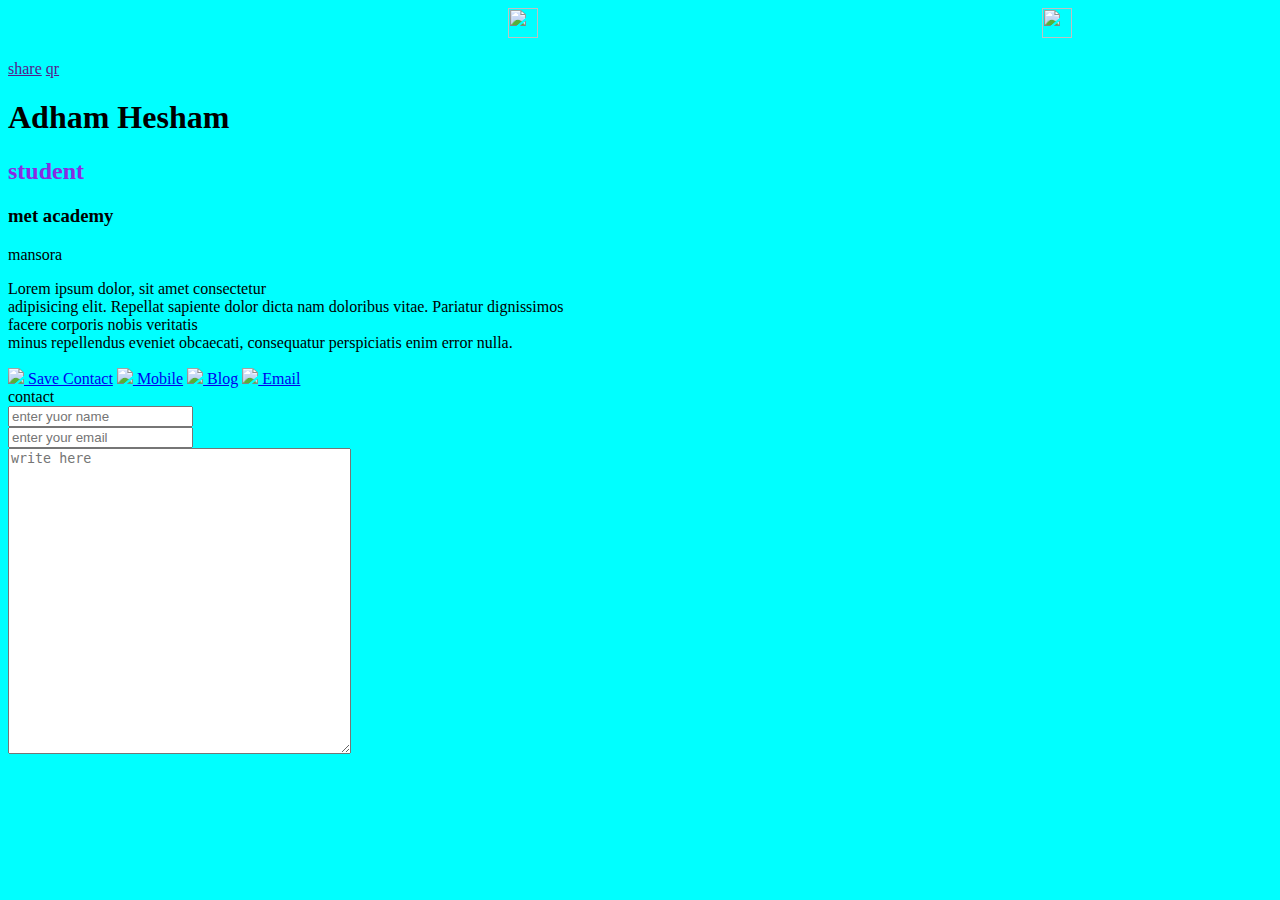
==== course.html @ 1a6f83d0 "initial commit" ====
<!DOCTYPE html>
<html>

<head>
    <meta charset="UTF-8">
    <title>Document</title>
    <style>
        .head-sec img {
            margin-left: auto;
            padding-left: 500px;
            width: 30px;
            height: 30px;
        }

        .img img {
            max-width: 200px;
            max-height: 200px;
            border-radius: 5px;
        }
    </style>
</head>

<body style="background-color: aqua;">
    <section>
        <section class="head-sec">
            <a href="#"><img src="https://img.icons8.com/?size=100&id=98959&format=png&color=ffffff" /></a>
            <a href="#"><img src="https://img.icons8.com/?size=100&id=7911&format=png&color=ffffff" /></a>
        </section>
        <section class="img">
            <img src="C:\Users\adham\OneDrive\سطح المكتب\IMG_20230320_232323.jpg" alt="">
        </section>

        <a href="">share</a>
        <a href="">qr</a>
    </section>

    <section>
        <h1>Adham Hesham</h1>
        <h2 style="color: blueviolet;">student</h2>
        <h3>met academy</h3>
        <p>mansora</p>

    </section>
    <section>
        <p>Lorem ipsum dolor, sit amet consectetur<br> adipisicing elit. Repellat sapiente dolor dicta nam doloribus
            vitae.
            Pariatur dignissimos <br>facere corporis nobis veritatis<br> minus repellendus eveniet obcaecati,
            consequatur
            perspiciatis enim error nulla.</p>
    </section>
    <a href="#"><img src="https://img.icons8.com/material-outlined/24/ffffff/save-close.png" /> Save Contact</a>
    <a href="#"><img src="https://img.icons8.com/material-outlined/24/ffffff/phone.png" /> Mobile</a>
    <a href="#"><img src="https://img.icons8.com/material-outlined/24/ffffff/globe.png" /> Blog</a>
    <a href="#"><img src="https://img.icons8.com/material-outlined/24/ffffff/email.png" /> Email</a>
    <section>
        contact
        <div>
            <form action="" method="post">
                <input type="text" name="name" placeholder="enter yuor name"><br>
                <input type="email" name="email" placeholder="enter your email"><br>
                <textarea cols="40" rows="20" placeholder="write here"></textarea>
            </form>
        </div>
    </section>

</body>

</html>
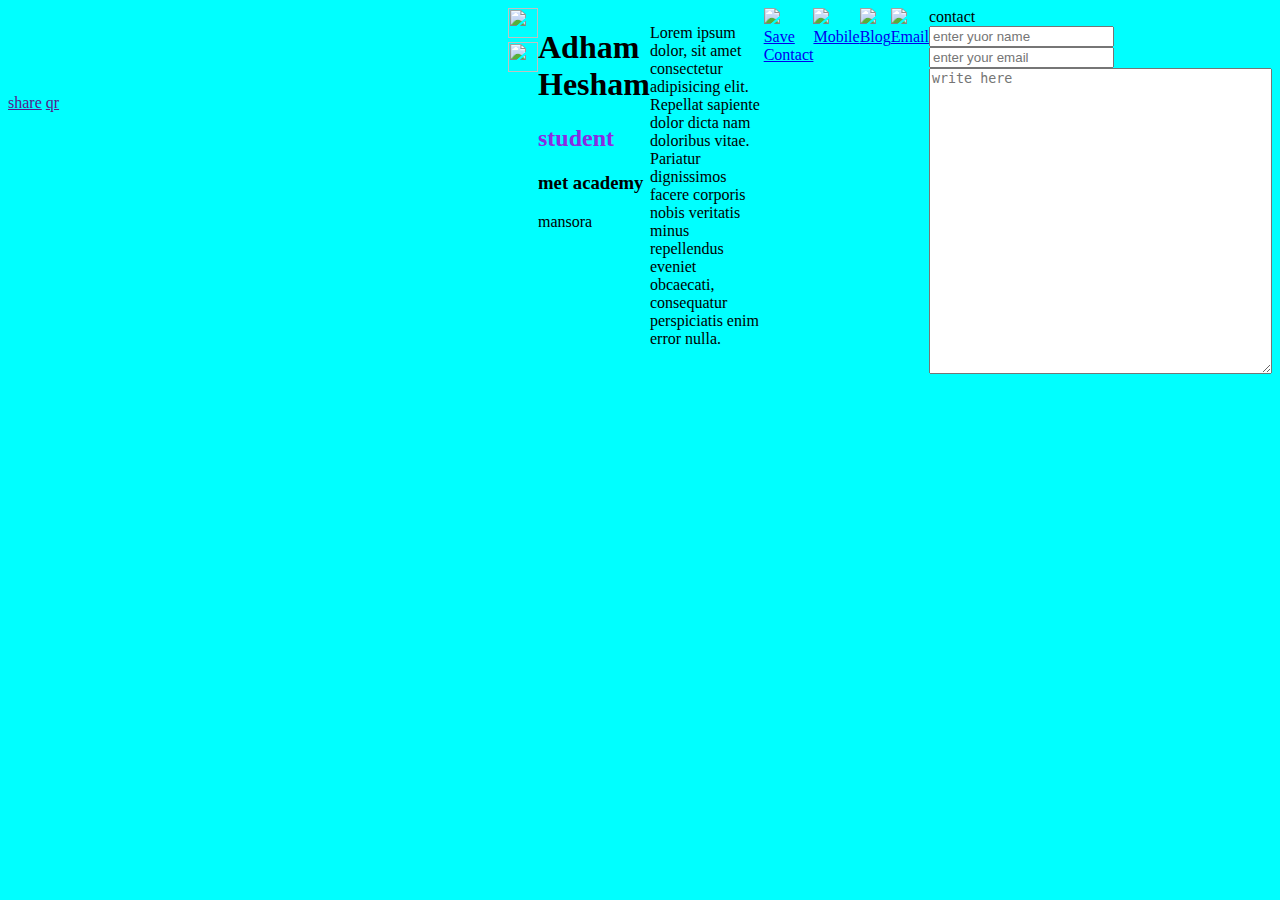
==== commit b371b6f4: "center" ====
--- a/course.html
+++ b/course.html
@@ -4,65 +4,53 @@
 <head>
     <meta charset="UTF-8">
     <title>Document</title>
-    <style>
-        .head-sec img {
-            margin-left: auto;
-            padding-left: 500px;
-            width: 30px;
-            height: 30px;
-        }
-
-        .img img {
-            max-width: 200px;
-            max-height: 200px;
-            border-radius: 5px;
-        }
-    </style>
+    <link rel="stylesheet" type="text/css" href="course.css">
 </head>
 
-<body style="background-color: aqua;">
-    <section>
-        <section class="head-sec">
-            <a href="#"><img src="https://img.icons8.com/?size=100&id=98959&format=png&color=ffffff" /></a>
-            <a href="#"><img src="https://img.icons8.com/?size=100&id=7911&format=png&color=ffffff" /></a>
-        </section>
-        <section class="img">
-            <img src="C:\Users\adham\OneDrive\سطح المكتب\IMG_20230320_232323.jpg" alt="">
+<body class="body">
+    <div class="contaner">
+        <section>
+            <section class="head-sec">
+                <a href="#"><img src="https://img.icons8.com/?size=100&id=98959&format=png&color=ffffff" /></a>
+                <a href="#"><img src="https://img.icons8.com/?size=100&id=7911&format=png&color=ffffff" /></a>
+            </section>
+            <section class="img">
+                <img src="C:\Users\adham\OneDrive\سطح المكتب\IMG_20230320_232323.jpg" alt="">
+            </section>
+
+            <a href="">share</a>
+            <a href="">qr</a>
         </section>
 
-        <a href="">share</a>
-        <a href="">qr</a>
-    </section>
+        <section>
+            <h1>Adham Hesham</h1>
+            <h2 style="color: blueviolet;">student</h2>
+            <h3>met academy</h3>
+            <p>mansora</p>
 
-    <section>
-        <h1>Adham Hesham</h1>
-        <h2 style="color: blueviolet;">student</h2>
-        <h3>met academy</h3>
-        <p>mansora</p>
-
-    </section>
-    <section>
-        <p>Lorem ipsum dolor, sit amet consectetur<br> adipisicing elit. Repellat sapiente dolor dicta nam doloribus
-            vitae.
-            Pariatur dignissimos <br>facere corporis nobis veritatis<br> minus repellendus eveniet obcaecati,
-            consequatur
-            perspiciatis enim error nulla.</p>
-    </section>
-    <a href="#"><img src="https://img.icons8.com/material-outlined/24/ffffff/save-close.png" /> Save Contact</a>
-    <a href="#"><img src="https://img.icons8.com/material-outlined/24/ffffff/phone.png" /> Mobile</a>
-    <a href="#"><img src="https://img.icons8.com/material-outlined/24/ffffff/globe.png" /> Blog</a>
-    <a href="#"><img src="https://img.icons8.com/material-outlined/24/ffffff/email.png" /> Email</a>
-    <section>
-        contact
-        <div>
-            <form action="" method="post">
-                <input type="text" name="name" placeholder="enter yuor name"><br>
-                <input type="email" name="email" placeholder="enter your email"><br>
-                <textarea cols="40" rows="20" placeholder="write here"></textarea>
-            </form>
-        </div>
-    </section>
-
+        </section>
+        <section>
+            <p>Lorem ipsum dolor, sit amet consectetur<br> adipisicing elit. Repellat sapiente dolor dicta nam doloribus
+                vitae.
+                Pariatur dignissimos <br>facere corporis nobis veritatis<br> minus repellendus eveniet obcaecati,
+                consequatur
+                perspiciatis enim error nulla.</p>
+        </section>
+        <a href="#"><img src="https://img.icons8.com/material-outlined/24/ffffff/save-close.png" /> Save Contact</a>
+        <a href="#"><img src="https://img.icons8.com/material-outlined/24/ffffff/phone.png" /> Mobile</a>
+        <a href="#"><img src="https://img.icons8.com/material-outlined/24/ffffff/globe.png" /> Blog</a>
+        <a href="#"><img src="https://img.icons8.com/material-outlined/24/ffffff/email.png" /> Email</a>
+        <section>
+            contact
+            <div>
+                <form action="" method="post">
+                    <input type="text" name="name" placeholder="enter yuor name"><br>
+                    <input type="email" name="email" placeholder="enter your email"><br>
+                    <textarea cols="40" rows="20" placeholder="write here"></textarea>
+                </form>
+            </div>
+        </section>
+    </div>
 </body>
 
 </html>--- a/course.css
+++ b/course.css
@@ -0,0 +1,29 @@
+.body {
+    background-color: aqua;
+}
+
+.contaner {
+    display: flex;
+    justify-content: center;
+
+
+}
+
+.head-sec img {
+    margin-left: auto;
+    padding-left: 500px;
+    width: 30px;
+    height: 30px;
+}
+
+.img img {
+    max-width: 200px;
+    max-height: 200px;
+    border-radius: 5px;
+}
+
+@media only screen and (max-width: 600px) {
+    .body {
+        background-color: red;
+    }
+}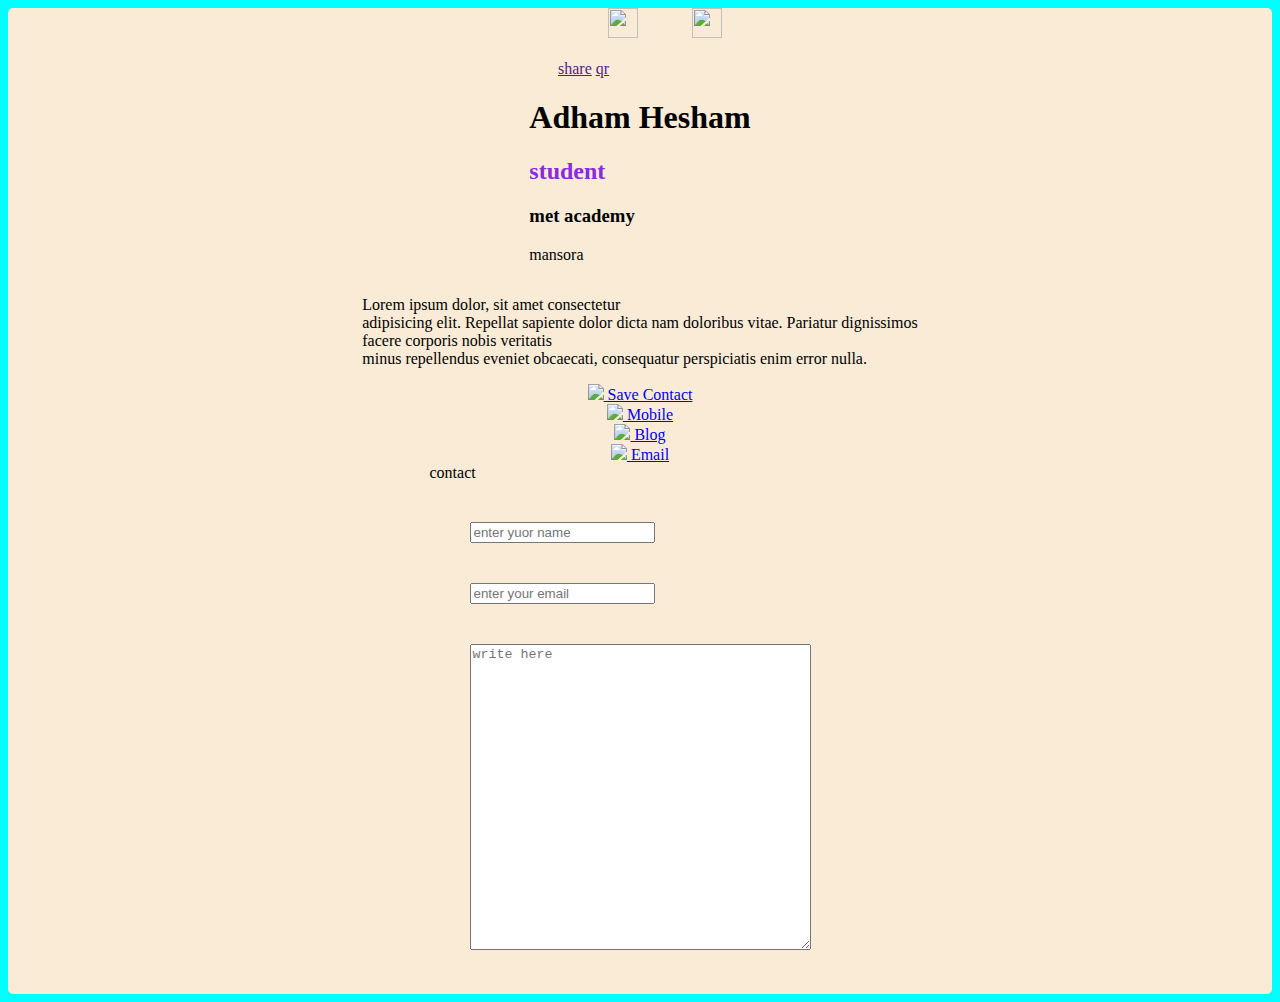
==== commit 77ba24ef: "bettercenter" ====
--- a/course.html
+++ b/course.html
@@ -9,6 +9,7 @@
 
 <body class="body">
     <div class="contaner">
+
         <section>
             <section class="head-sec">
                 <a href="#"><img src="https://img.icons8.com/?size=100&id=98959&format=png&color=ffffff" /></a>
@@ -43,10 +44,10 @@
         <section>
             contact
             <div>
-                <form action="" method="post">
-                    <input type="text" name="name" placeholder="enter yuor name"><br>
-                    <input type="email" name="email" placeholder="enter your email"><br>
-                    <textarea cols="40" rows="20" placeholder="write here"></textarea>
+                <form class="form" method="post">
+                    <input class="form1" type="text" name="name" placeholder="enter yuor name"><br>
+                    <input class="form2" type="email" name="email" placeholder="enter your email"><br>
+                    <textarea class="form3" cols="40" rows="20" placeholder="write here"></textarea>
                 </form>
             </div>
         </section>
--- a/course.css
+++ b/course.css
@@ -3,15 +3,16 @@
 }
 
 .contaner {
+    background-color: antiquewhite;
+    border-radius: 5px;
     display: flex;
-    justify-content: center;
-
-
+    flex-direction: column;
+    align-items: center;
 }
 
 .head-sec img {
     margin-left: auto;
-    padding-left: 500px;
+    padding-left: 50px;
     width: 30px;
     height: 30px;
 }
@@ -26,4 +27,24 @@
     .body {
         background-color: red;
     }
+}
+
+.form {
+    margin: 20px;
+
+}
+
+.form1 {
+    margin: 20px;
+
+}
+
+.form2 {
+    margin: 20px;
+
+}
+
+.form3 {
+    margin: 20px;
+
 }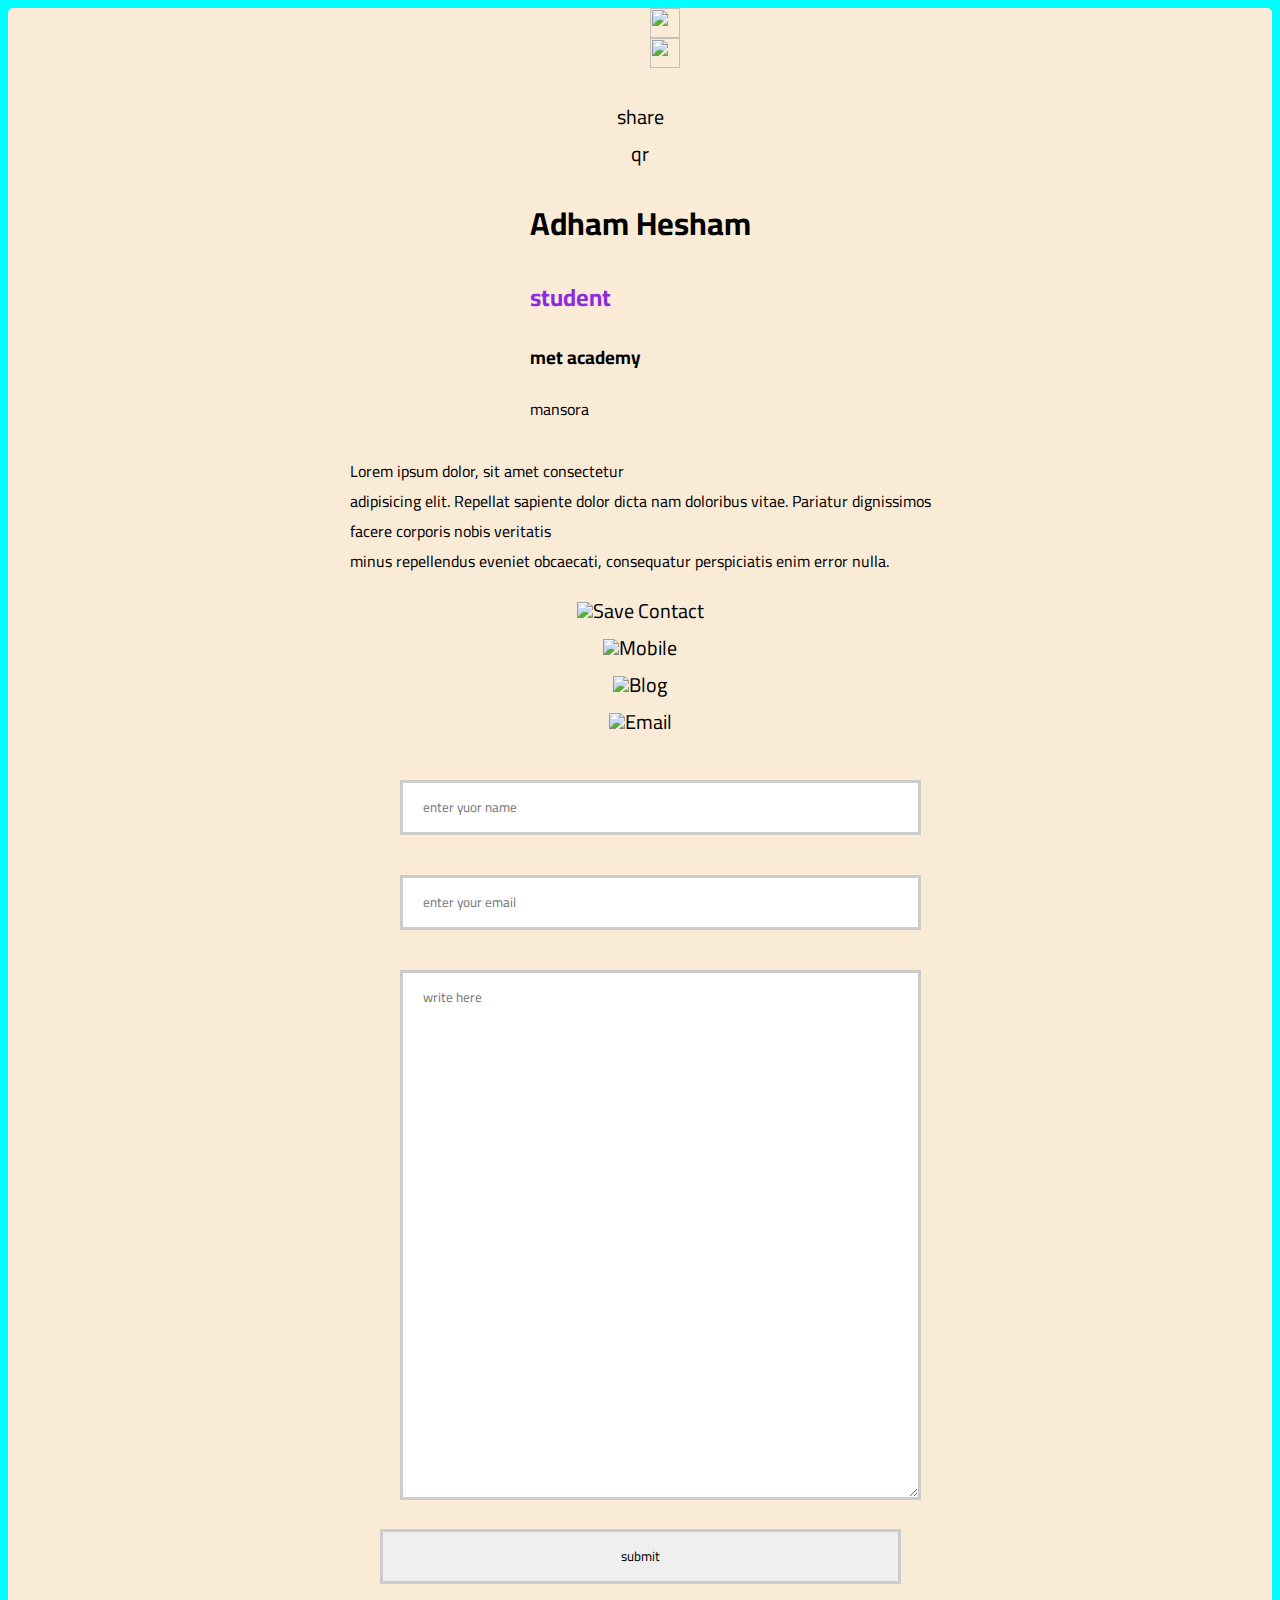
==== commit 16b1a0a3: "fontwork" ====
--- a/course.html
+++ b/course.html
@@ -4,6 +4,11 @@
 <head>
     <meta charset="UTF-8">
     <title>Document</title>
+    <link rel="preconnect" href="https://fonts.googleapis.com">
+    <link rel="preconnect" href="https://fonts.gstatic.com" crossorigin>
+    <link
+        href="https://fonts.googleapis.com/css2?family=Cairo:wght@200..1000&family=Roboto:ital,wght@0,100;0,300;0,400;0,500;0,700;0,900;1,100;1,300;1,400;1,500;1,700;1,900&display=swap"
+        rel="stylesheet">
     <link rel="stylesheet" type="text/css" href="course.css">
 </head>
 
@@ -37,17 +42,20 @@
                 consequatur
                 perspiciatis enim error nulla.</p>
         </section>
-        <a href="#"><img src="https://img.icons8.com/material-outlined/24/ffffff/save-close.png" /> Save Contact</a>
-        <a href="#"><img src="https://img.icons8.com/material-outlined/24/ffffff/phone.png" /> Mobile</a>
-        <a href="#"><img src="https://img.icons8.com/material-outlined/24/ffffff/globe.png" /> Blog</a>
-        <a href="#"><img src="https://img.icons8.com/material-outlined/24/ffffff/email.png" /> Email</a>
+        <section class="Contact">
+            <a href="#"><img src="https://img.icons8.com/material-outlined/24/ffffff/save-close.png" /> Save Contact</a>
+            <a href="#"><img src="https://img.icons8.com/material-outlined/24/ffffff/phone.png" /> Mobile</a>
+            <a href="#"><img src="https://img.icons8.com/material-outlined/24/ffffff/globe.png" /> Blog</a>
+            <a href="#"><img src="https://img.icons8.com/material-outlined/24/ffffff/email.png" /> Email</a>
+        </section>
         <section>
-            contact
+
             <div>
                 <form class="form" method="post">
                     <input class="form1" type="text" name="name" placeholder="enter yuor name"><br>
                     <input class="form2" type="email" name="email" placeholder="enter your email"><br>
                     <textarea class="form3" cols="40" rows="20" placeholder="write here"></textarea>
+                    <input type="submit" value="submit">
                 </form>
             </div>
         </section>
--- a/course.css
+++ b/course.css
@@ -8,6 +8,7 @@
     display: flex;
     flex-direction: column;
     align-items: center;
+    font-family: "Cairo"
 }
 
 .head-sec img {
@@ -47,4 +48,44 @@
 .form3 {
     margin: 20px;
 
+}
+
+input,
+textarea {
+    font-family: cairo;
+    width: 100%;
+    padding: 12px 20px;
+    box-sizing: border-box;
+    border: 3px solid #ccc;
+    transition: border 0.5s;
+}
+
+input:active {
+    border-color: black;
+
+}
+
+textarea:active {
+
+    background-color: black;
+
+
+}
+
+a {
+    display: flex;
+    align-items: center;
+    justify-content: center;
+    text-decoration: none;
+    color: #000;
+    font-weight: 400px;
+    font-size: 20px;
+}
+
+.contact img {
+    padding: 20px;
+    max-height: 30px;
+    background-color: #059669;
+    margin-left: 4px;
+
 }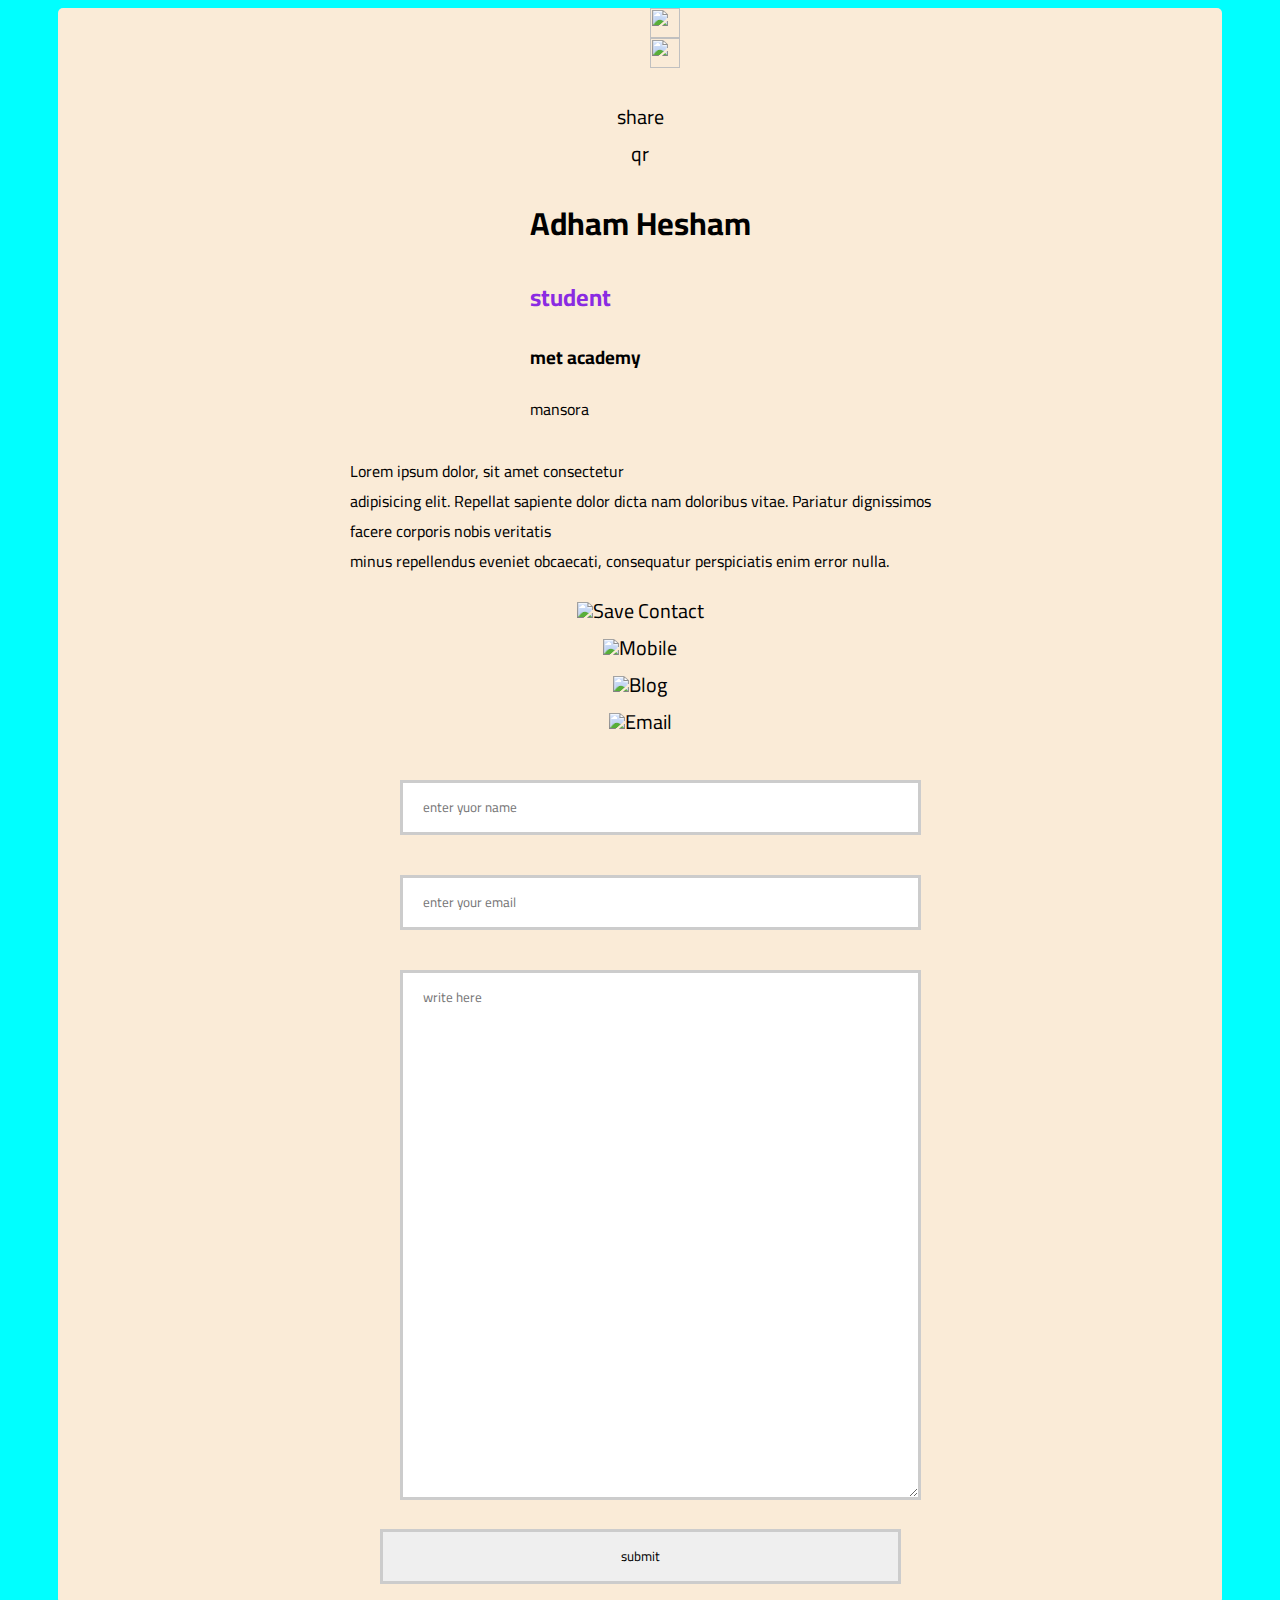
==== commit aea03de1: "bootstrap" ====
--- a/course.html
+++ b/course.html
@@ -9,10 +9,13 @@
     <link
         href="https://fonts.googleapis.com/css2?family=Cairo:wght@200..1000&family=Roboto:ital,wght@0,100;0,300;0,400;0,500;0,700;0,900;1,100;1,300;1,400;1,500;1,700;1,900&display=swap"
         rel="stylesheet">
+    <link href="https://cdn.jsdelivr.net/npm/bootstrap@5.0.2/dist/css/bootstrap.min.css" rel="stylesheet"
+        integrity="sha384-EVSTQN3/azprG1Anm3QDgpJLIm9Nao0Yz1ztcQTwFspd3yD65VohhpuuCOmLASjC" crossorigin="anonymous">
     <link rel="stylesheet" type="text/css" href="course.css">
 </head>
 
 <body class="body">
+    <div class="bg-success p-3"></div>
     <div class="contaner">
 
         <section>
--- a/course.css
+++ b/course.css
@@ -3,7 +3,10 @@
 }
 
 .contaner {
+
     background-color: antiquewhite;
+    margin-left: 50px;
+    margin-right: 50px;
     border-radius: 5px;
     display: flex;
     flex-direction: column;
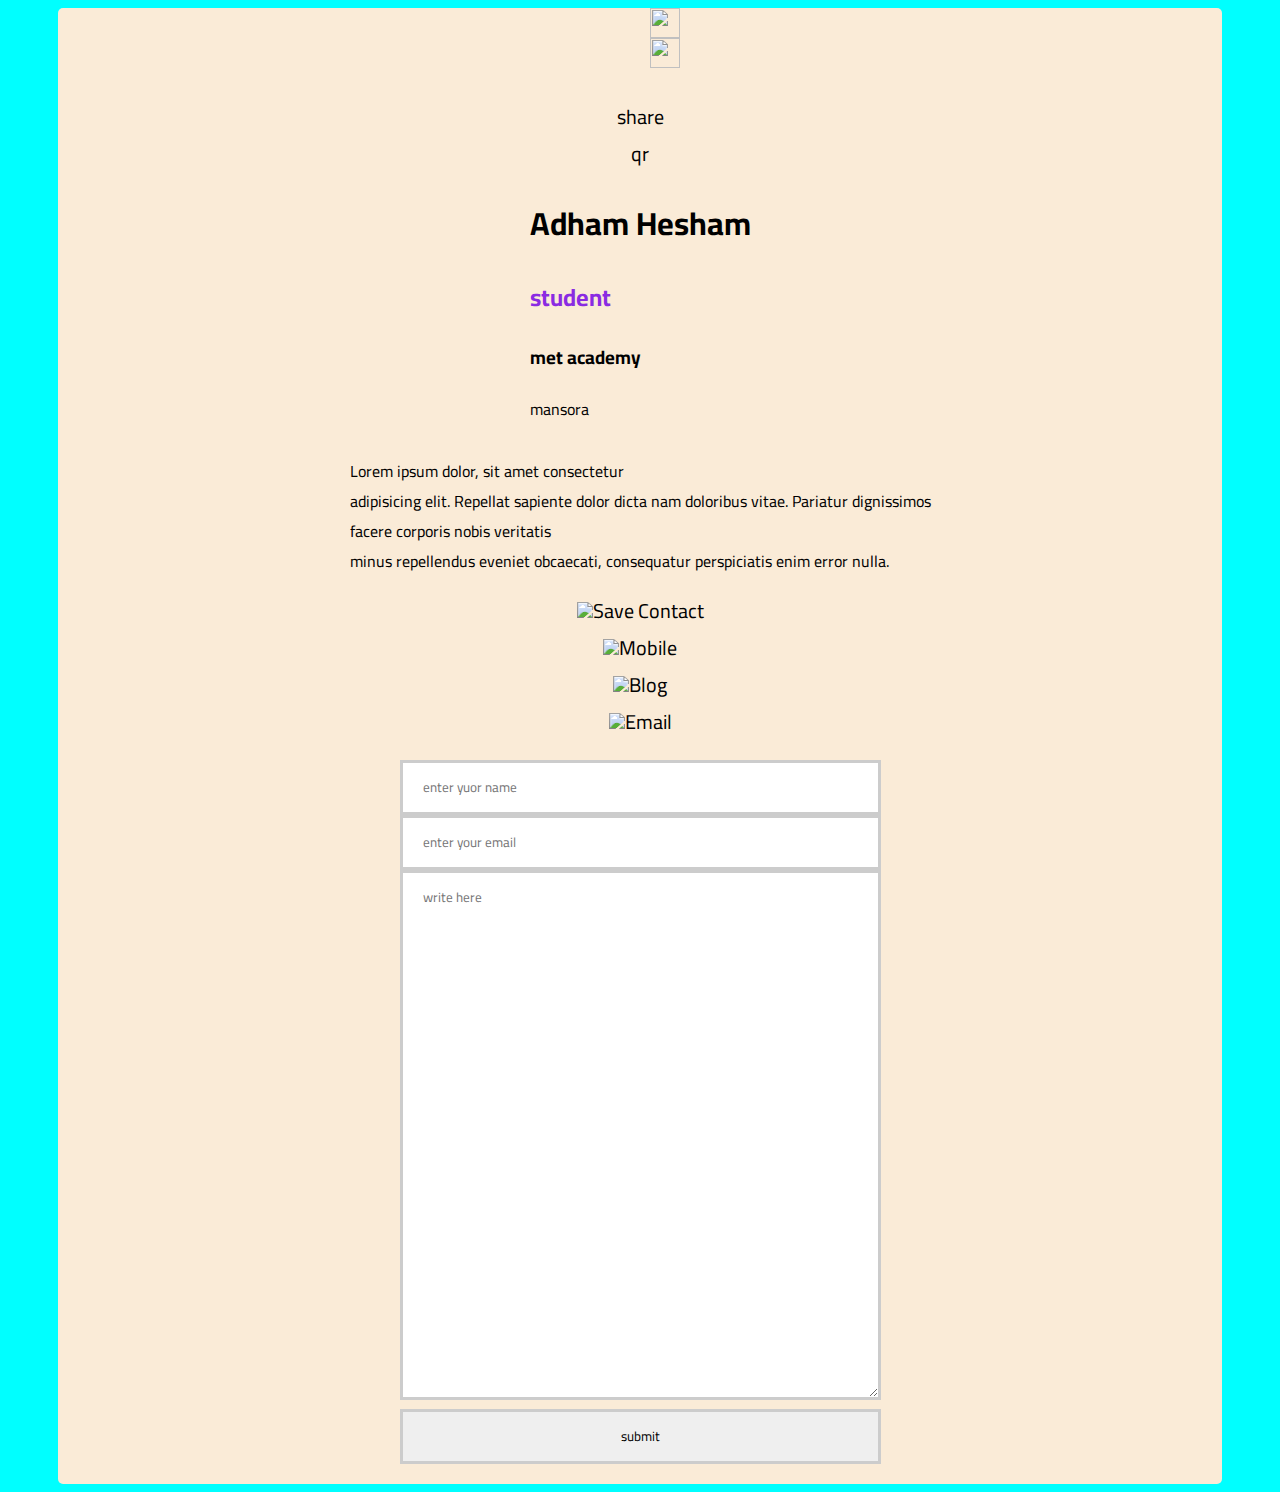
==== commit f1c38304: "bootsrap2" ====
--- a/course.html
+++ b/course.html
@@ -46,18 +46,22 @@
                 perspiciatis enim error nulla.</p>
         </section>
         <section class="Contact">
-            <a href="#"><img src="https://img.icons8.com/material-outlined/24/ffffff/save-close.png" /> Save Contact</a>
-            <a href="#"><img src="https://img.icons8.com/material-outlined/24/ffffff/phone.png" /> Mobile</a>
-            <a href="#"><img src="https://img.icons8.com/material-outlined/24/ffffff/globe.png" /> Blog</a>
-            <a href="#"><img src="https://img.icons8.com/material-outlined/24/ffffff/email.png" /> Email</a>
+            <a href="#"><img class="btn btn-primary"
+                    src="https://img.icons8.com/material-outlined/24/ffffff/save-close.png" /> Save Contact</a>
+            <a href="#"><img class="btn btn-primary "
+                    src="https://img.icons8.com/material-outlined/24/ffffff/phone.png" /> Mobile</a>
+            <a href="#"><img class="btn btn-primary"
+                    src="https://img.icons8.com/material-outlined/24/ffffff/globe.png" /> Blog</a>
+            <a href="#"><img class="btn btn-primary"
+                    src="https://img.icons8.com/material-outlined/24/ffffff/email.png" /> Email</a>
         </section>
         <section>
 
-            <div>
+            <div class="mb-3 bt-3">
                 <form class="form" method="post">
-                    <input class="form1" type="text" name="name" placeholder="enter yuor name"><br>
-                    <input class="form2" type="email" name="email" placeholder="enter your email"><br>
-                    <textarea class="form3" cols="40" rows="20" placeholder="write here"></textarea>
+                    <input class="form-control" type="text" name="name" placeholder="enter yuor name"><br>
+                    <input class="form-control" type="email" name="email" placeholder="enter your email"><br>
+                    <textarea class="form-control" cols="40" rows="20" placeholder="write here"></textarea>
                     <input type="submit" value="submit">
                 </form>
             </div>
--- a/course.css
+++ b/course.css
@@ -86,9 +86,11 @@
 }
 
 .contact img {
+    display: flex;
+    flex-direction: row;
     padding: 20px;
     max-height: 30px;
     background-color: #059669;
-    margin-left: 4px;
+    margin: 20px;
 
 }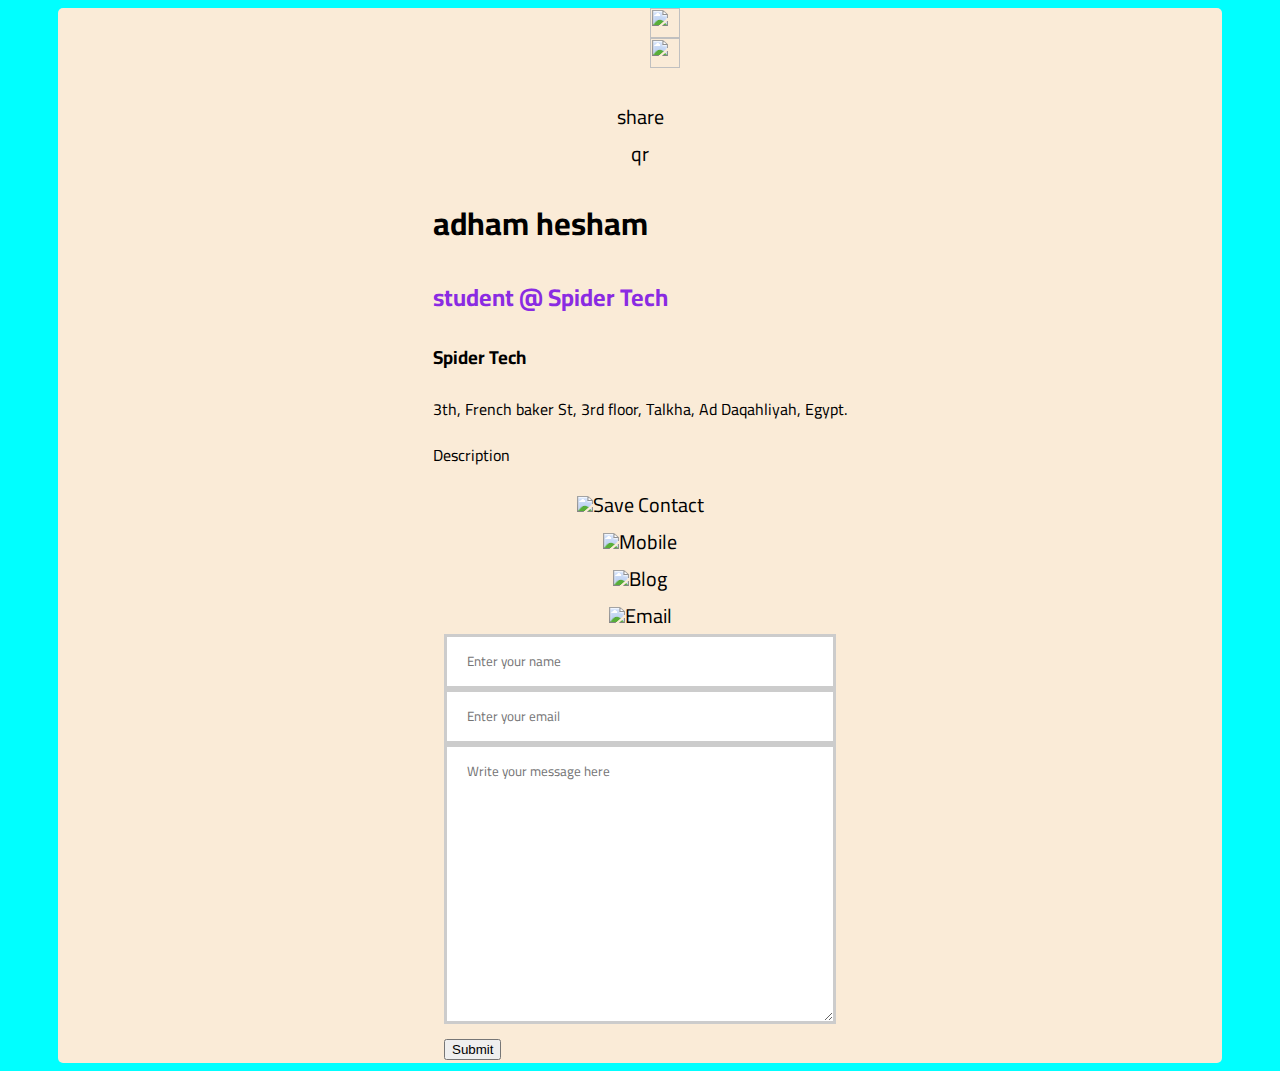
==== commit 6ebca584: "firstjavascript" ====
--- a/course.html
+++ b/course.html
@@ -12,6 +12,7 @@
     <link href="https://cdn.jsdelivr.net/npm/bootstrap@5.0.2/dist/css/bootstrap.min.css" rel="stylesheet"
         integrity="sha384-EVSTQN3/azprG1Anm3QDgpJLIm9Nao0Yz1ztcQTwFspd3yD65VohhpuuCOmLASjC" crossorigin="anonymous">
     <link rel="stylesheet" type="text/css" href="course.css">
+    <script src="course.js" defer></script>
 </head>
 
 <body class="body">
@@ -31,42 +32,182 @@
             <a href="">qr</a>
         </section>
 
+        <!-- <section>
+            <h1 id="person_name"></h1>
+            <h2 id="person_title" style="color: blueviolet;"></h2>
+            <h3 id="person_company_address">met academy</h3>
+            <p>mansora</p> -->
         <section>
-            <h1>Adham Hesham</h1>
-            <h2 style="color: blueviolet;">student</h2>
-            <h3>met academy</h3>
-            <p>mansora</p>
-
-        </section>
-        <section>
-            <p>Lorem ipsum dolor, sit amet consectetur<br> adipisicing elit. Repellat sapiente dolor dicta nam doloribus
-                vitae.
-                Pariatur dignissimos <br>facere corporis nobis veritatis<br> minus repellendus eveniet obcaecati,
-                consequatur
-                perspiciatis enim error nulla.</p>
-        </section>
+            <h1 id="person_name"></h1>
+            <h2 id="person_title" style="color: blueviolet;"></h2>
+            <h3 id="person_company_name">met academy</h3> <!-- Add this ID -->
+            <p id="person_company_address">mansora</p>
+
+            <p id="person_description"></p> <!-- Add this ID -->
+        </section>
+
+
+        </section>
+        <!--<section class="Contact">
+            <a href="#"><img class="btn btn-primary"
+                    src="https://img.icons8.com/material-outlined/24/ffffff/save-close.png" /> Save Contact</a>
+            <a id="person_phone_number" href="#"><img class="btn btn-primary "
+                    src="https://img.icons8.com/material-outlined/24/ffffff/phone.png" /> Mobile</a>
+            <a href="#"><img class="btn btn-primary"
+                    src="https://img.icons8.com/material-outlined/24/ffffff/globe.png" /> Blog</a>
+            <a id="person_email" href="#"><img class="btn btn-primary"
+                    src="https://img.icons8.com/material-outlined/24/ffffff/email.png" /> Email</a>
+        </section>-->
         <section class="Contact">
             <a href="#"><img class="btn btn-primary"
                     src="https://img.icons8.com/material-outlined/24/ffffff/save-close.png" /> Save Contact</a>
-            <a href="#"><img class="btn btn-primary "
+            <a id="person_phone_number" href="#"><img class="btn btn-primary "
                     src="https://img.icons8.com/material-outlined/24/ffffff/phone.png" /> Mobile</a>
-            <a href="#"><img class="btn btn-primary"
+            <a id="person_website_link" href="#"><img class="btn btn-primary"
                     src="https://img.icons8.com/material-outlined/24/ffffff/globe.png" /> Blog</a>
-            <a href="#"><img class="btn btn-primary"
+            <a id="person_email" href="#"><img class="btn btn-primary"
                     src="https://img.icons8.com/material-outlined/24/ffffff/email.png" /> Email</a>
         </section>
+
+        <!-- <section>
+
+            <div class="mb-3 bt-3">
+                <form id="contact-form">
+                    <input id="name" class="form-control" type="text" id="name" name="name"
+                        placeholder="enter yuor name"><br>
+                    <input id="email" class="form-control" type="email" id="email" name="email"
+                        placeholder="enter your email"><br>
+                    <textarea id="msg" class="form-control" cols="40" id="msg" rows="20"
+                        placeholder="write here"></textarea>
+                    <button type="submit">submit</button>
+                </form>
+                <p id="message"></p>
+            </div>
+        </section>-->
         <section>
-
             <div class="mb-3 bt-3">
-                <form class="form" method="post">
-                    <input class="form-control" type="text" name="name" placeholder="enter yuor name"><br>
-                    <input class="form-control" type="email" name="email" placeholder="enter your email"><br>
-                    <textarea class="form-control" cols="40" rows="20" placeholder="write here"></textarea>
-                    <input type="submit" value="submit">
+                <form id="contact-form">
+                    <div class="form-group">
+                        <input class="form-control" type="text" id="name" name="name" placeholder="Enter your name">
+                        <p id="name-error" class="error-message" style="display: none; color: red;">Name must be at
+                            least 3 letters long.</p>
+                    </div>
+                    <div class="form-group">
+                        <input class="form-control" type="email" id="email" name="email" placeholder="Enter your email">
+                        <p id="email-error" class="error-message" style="display: none; color: red;">Email is invalid.
+                        </p>
+                    </div>
+                    <div class="form-group">
+                        <textarea class="form-control" cols="40" id="msg" rows="10"
+                            placeholder="Write your message here"></textarea>
+                        <p id="msg-error" class="error-message" style="display: none; color: red;">Message must be at
+                            least 10 letters long.</p>
+                    </div>
+                    <button type="submit">Submit</button>
+                    <p id="general-error" class="error-message" style="display: none; color: red;">Please correct the
+                        errors above.</p>
                 </form>
             </div>
         </section>
+
     </div>
+
+
+    <script>
+
+
+        function Person(first_name, lastname, title, description, phone, email, website) {
+            this.name = first_name + ' ' + lastname;
+            this.title = title + ' @ ' + company.name;
+            this.company = company;
+            this.description = description;
+            this.phone = phone;
+            this.email = email;
+            this.website = website;
+        }
+
+        const company = { name: 'Spider Tech', location: '3th, French baker St, 3rd floor, Talkha, Ad Daqahliyah, Egypt.' }
+        const person = new Person(
+            'adham', //first name
+            'hesham', //lastname
+            'student', //title
+            'Description',
+            '01000000000',
+            'mmabas77@spider-te8.com',
+            'https://mmabas77.com',
+            company
+        );
+
+        function setInnerHTML(attr_name, value) {
+            document.getElementById(attr_name).innerHTML = value;
+        }
+
+        function setHref(attr_name, value) {
+            document.getElementById(attr_name).href = value;
+        }
+
+        setInnerHTML('person_name', person.name);
+        setInnerHTML('person_title', person.title);
+        setInnerHTML('person_company_name', person.company.name);
+        setInnerHTML('person_company_address', person.company.location);
+        setInnerHTML('person_description', person.description);
+
+        setHref('person_phone_number', 'tel:' + person.phone);
+        setHref('person_email', 'mailto:' + person.email);
+        setHref('person_website_link', person.website);
+
+        
+        let contactForm = document.forms["contact-form"];
+
+        function validate_form(e) {
+            e.preventDefault(); // Prevent form from submitting until validation is done
+
+            let isNameValid = contactForm["name"].value.length >= 3;
+            let isEmailValid = /^[^\s@]+@[^\s@]+\.[^\s@]+$/.test(contactForm["email"].value);
+            let isMsgValid = contactForm["msg"].value.length >= 10;
+            let isError = false;
+
+            // Clear previous errors
+            document.getElementById("name-error").style.display = "none";
+            document.getElementById("email-error").style.display = "none";
+            document.getElementById("msg-error").style.display = "none";
+            document.getElementById("general-error").style.display = "none";
+
+            // Validate Name
+            if (!isNameValid) {
+                document.getElementById("name-error").style.display = "block";
+                isError = true;
+            }
+
+            // Validate Email
+            if (!isEmailValid) {
+                document.getElementById("email-error").style.display = "block";
+                isError = true;
+            }
+
+            // Validate Message
+            if (!isMsgValid) {
+                document.getElementById("msg-error").style.display = "block";
+                isError = true;
+            }
+
+            // Show general error if there are any field errors
+            if (isError) {
+                document.getElementById("general-error").style.display = "block";
+            } else {
+                // Form is valid, you can handle form submission here
+                alert("Form submitted successfully!");
+                // contactForm.submit(); // Uncomment this if you want to actually submit the form
+            }
+        }
+
+        contactForm.onsubmit = validate_form;
+
+
+
+    </script>
+
+
 </body>
 
 </html>--- a/course.css
+++ b/course.css
@@ -93,4 +93,11 @@
     background-color: #059669;
     margin: 20px;
 
+}
+
+.contact-form {
+    margin-top: 5px;
+    margin-bottom: 5px;
+
+
 }